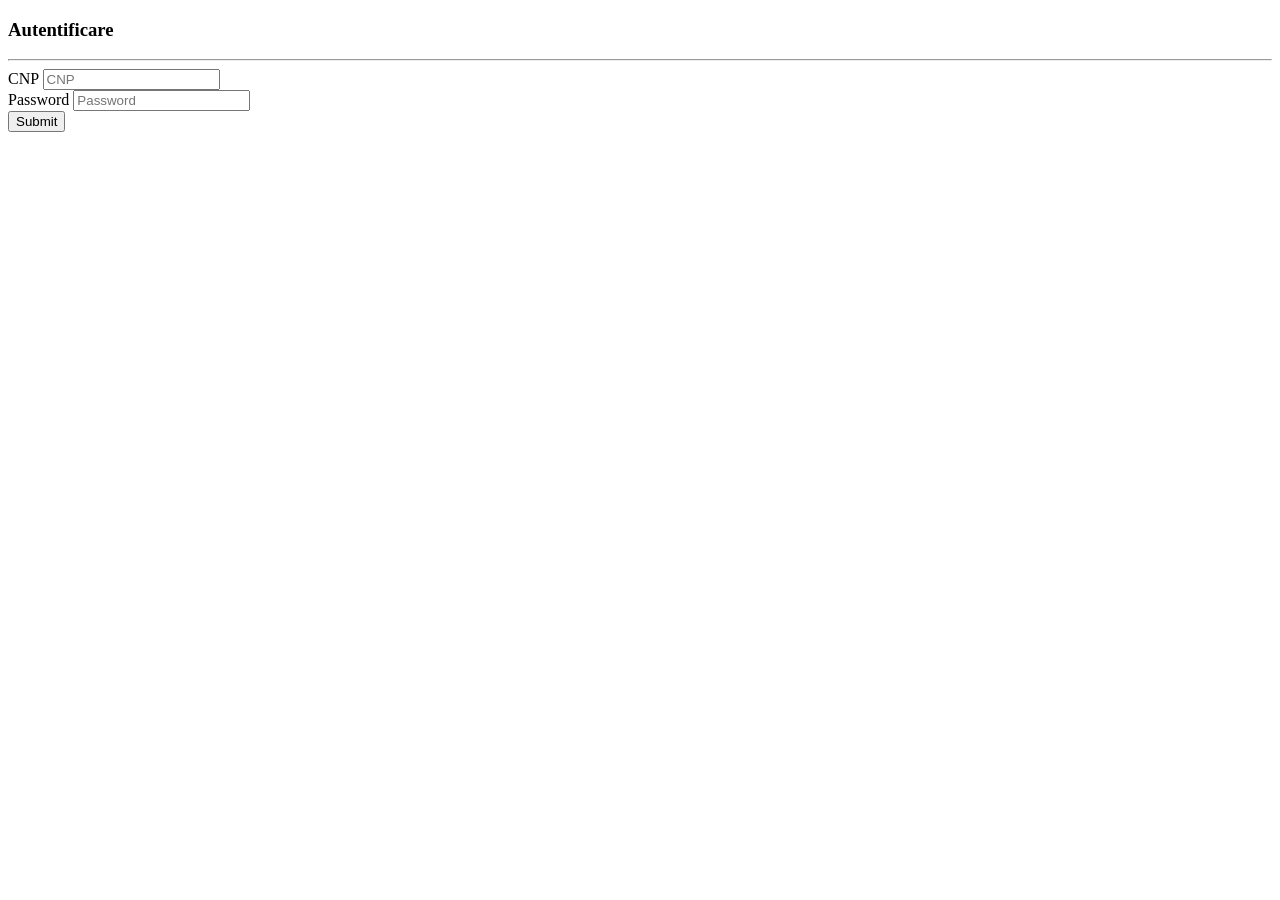
==== application/src/main/resources/templates/login.html @ 7ef6418e "Added index, login page and some configurations. Integrated hexagonal architecture (domain, applicat" ====
<!DOCTYPE html>
<html lang="en"
      xmlns:th="http://www.thymeleaf.org"
      xmlns:sec="http://www.thymeleaf.org/extras/spring-security"
>

<head th:replace="~{fragments/head :: head}"><title></title></head>

<body>
<header th:replace="~{fragments/header :: header}"></header>

<main class="mt-5 container">
    <!--    <p th:if="${loginError}" class="error">Wrong user or password</p>-->
    <!--    <form th:action="@{/login}" method="post" class="mt-5  border border-5 bg-danger">-->
    <!--        <label for="username">Username</label>:-->
    <!--        <input type="text" id="username" name="username" autofocus="autofocus" /> <br />-->
    <!--        <label for="password">Password</label>:-->
    <!--        <input type="password" id="password" name="password" /> <br />-->
    <!--        <input type="submit" value="Log in" />-->
    <!--    </form>-->

    <section class="d-flex justify-content-center w-100">
        <div class="w-50">
            <h3>Autentificare</h3>
            <hr>
            <form class="border rounded p-3 d-flex flex-column gap-3"
                    th:action="@{/login}"
                  method="post"
            >
                <div class="form-group">
                    <label for="username">CNP</label>
                    <input type="text" class="form-control mt-2" id="username" placeholder="CNP">
                </div>
                <div class="form-group">
                    <label for="exampleInputPassword1">Password</label>
                    <input type="password" class="form-control mt-2" id="exampleInputPassword1" placeholder="Password">
                </div>
                <div class="">
                    <button type="submit" class="btn btn-primary">Submit</button>
                </div>
            </form>
        </div>
    </section>
</main>

</body>
</html>
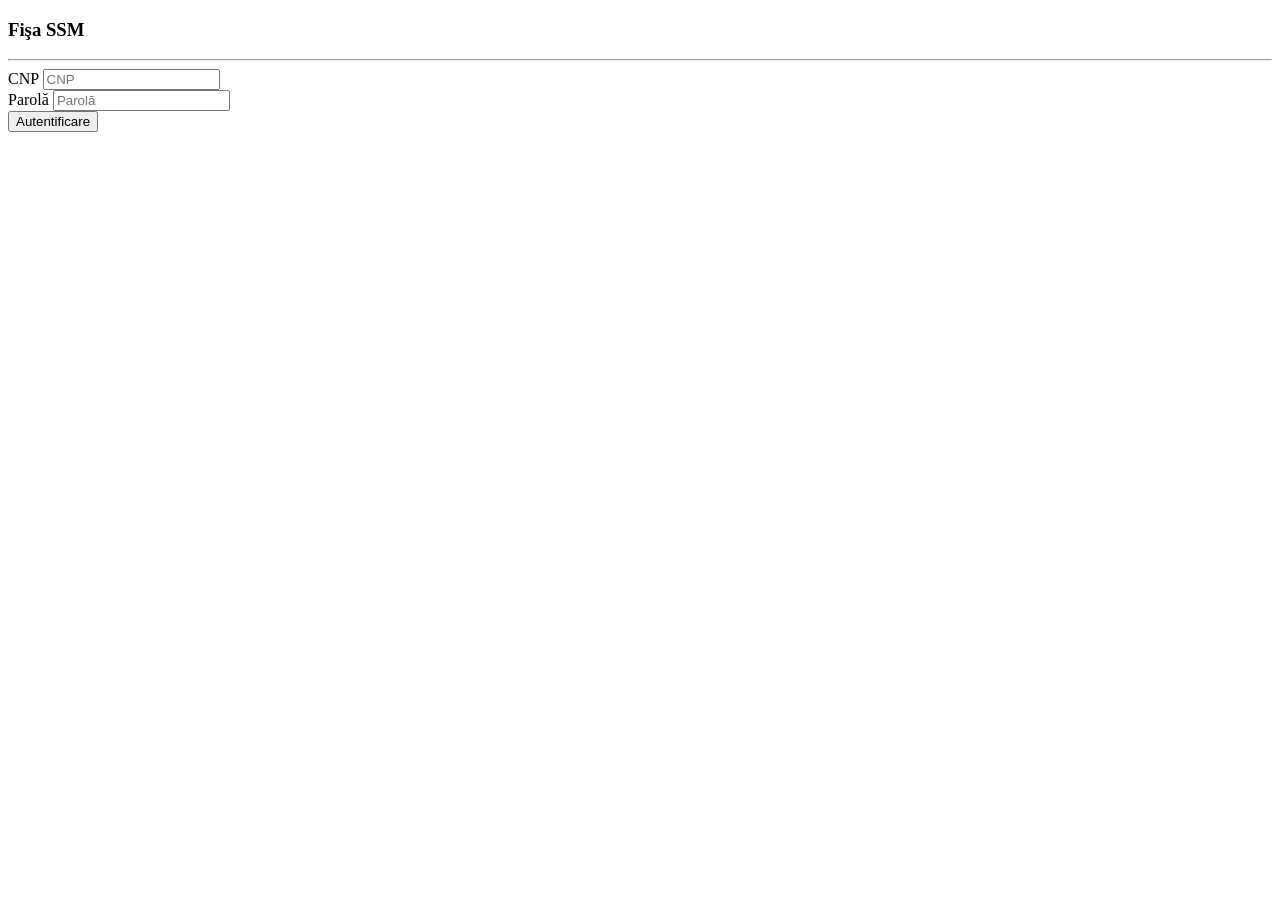
==== commit 3ce06d2b: "Updated security config" ====
--- a/application/src/main/resources/templates/login.html
+++ b/application/src/main/resources/templates/login.html
@@ -21,7 +21,7 @@
 
     <section class="d-flex justify-content-center w-100">
         <div class="w-50">
-            <h3>Autentificare</h3>
+            <h3>Fişa SSM</h3>
             <hr>
             <form class="border rounded p-3 d-flex flex-column gap-3"
                     th:action="@{/login}"
@@ -32,11 +32,11 @@
                     <input type="text" class="form-control mt-2" id="username" placeholder="CNP">
                 </div>
                 <div class="form-group">
-                    <label for="exampleInputPassword1">Password</label>
-                    <input type="password" class="form-control mt-2" id="exampleInputPassword1" placeholder="Password">
+                    <label for="exampleInputPassword1">Parolă</label>
+                    <input type="password" class="form-control mt-2" id="exampleInputPassword1" placeholder="Parolă">
                 </div>
                 <div class="">
-                    <button type="submit" class="btn btn-primary">Submit</button>
+                    <button type="submit" class="btn btn-primary">Autentificare</button>
                 </div>
             </form>
         </div>
